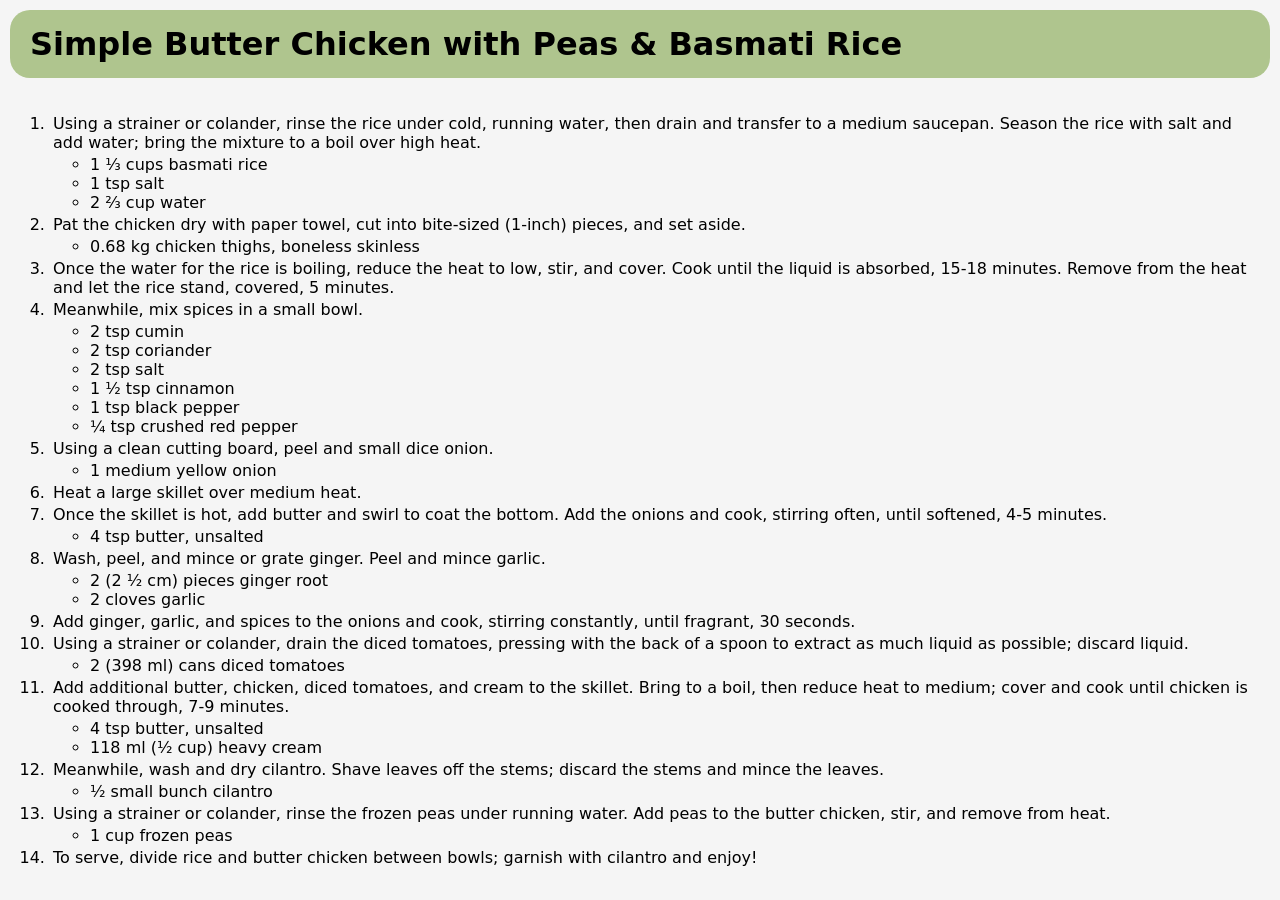
==== recipes/butter-chicken.html @ a864b126 "Gjort receptsidor till de tre recepten. Uppdaterat README.md med mer info. Rensat upp onödig kod i s" ====
<!doctype html>
<html lang="en">
  <head>
    <meta charset="UTF-8" />
    <meta name="viewport" content="width=device-width, initial-scale=1.0" />
    <title>Butter Chicken</title>
    <link rel="stylesheet" href="style-recipes.css" />
  </head>
  <body>
    <header><h1>Simple Butter Chicken with Peas & Basmati Rice</h1></header>
    <section>
      <ol>
        <li>
          <p>
            Using a strainer or colander, rinse the rice under cold, running
            water, then drain and transfer to a medium saucepan. Season the rice
            with salt and add water; bring the mixture to a boil over high heat.
          </p>
          <ul>
            <li>1 ⅓ cups basmati rice</li>
            <li>1 tsp salt</li>
            <li>2 ⅔ cup water</li>
          </ul>
        </li>
        <li>
          <p>
            Pat the chicken dry with paper towel, cut into bite-sized (1-inch)
            pieces, and set aside.
          </p>
          <ul>
            <li>0.68 kg chicken thighs, boneless skinless</li>
          </ul>
        </li>
        <li>
          <p>
            Once the water for the rice is boiling, reduce the heat to low,
            stir, and cover. Cook until the liquid is absorbed, 15-18 minutes.
            Remove from the heat and let the rice stand, covered, 5 minutes.
          </p>
        </li>
        <li>
          <p>Meanwhile, mix spices in a small bowl.</p>
          <ul>
            <li>2 tsp cumin</li>
            <li>2 tsp coriander</li>
            <li>2 tsp salt</li>
            <li>1 ½ tsp cinnamon</li>
            <li>1 tsp black pepper</li>
            <li>¼ tsp crushed red pepper</li>
          </ul>
        </li>
        <li>
          <p>Using a clean cutting board, peel and small dice onion.</p>
          <ul>
            <li>1 medium yellow onion</li>
          </ul>
        </li>
        <li>
          <p>Heat a large skillet over medium heat.</p>
        </li>
        <li>
          <p>
            Once the skillet is hot, add butter and swirl to coat the bottom.
            Add the onions and cook, stirring often, until softened, 4-5
            minutes.
          </p>
          <ul>
            <li>4 tsp butter, unsalted</li>
          </ul>
        </li>
        <li>
          <p>Wash, peel, and mince or grate ginger. Peel and mince garlic.</p>
          <ul>
            <li>2 (2 ½ cm) pieces ginger root</li>
            <li>2 cloves garlic</li>
          </ul>
        </li>
        <li>
          <p>
            Add ginger, garlic, and spices to the onions and cook, stirring
            constantly, until fragrant, 30 seconds.
          </p>
        </li>
        <li>
          <p>
            Using a strainer or colander, drain the diced tomatoes, pressing
            with the back of a spoon to extract as much liquid as possible;
            discard liquid.
          </p>
          <ul>
            <li>2 (398 ml) cans diced tomatoes</li>
          </ul>
        </li>
        <li>
          <p>
            Add additional butter, chicken, diced tomatoes, and cream to the
            skillet. Bring to a boil, then reduce heat to medium; cover and cook
            until chicken is cooked through, 7-9 minutes.
          </p>
          <ul>
            <li>4 tsp butter, unsalted</li>
            <li>118 ml (½ cup) heavy cream</li>
          </ul>
        </li>
        <li>
          <p>
            Meanwhile, wash and dry cilantro. Shave leaves off the stems;
            discard the stems and mince the leaves.
          </p>
          <ul>
            <li>½ small bunch cilantro</li>
          </ul>
        </li>
        <li>
          <p>
            Using a strainer or colander, rinse the frozen peas under running
            water. Add peas to the butter chicken, stir, and remove from heat.
          </p>
          <ul>
            <li>1 cup frozen peas</li>
          </ul>
        </li>
        <li>
          <p>
            To serve, divide rice and butter chicken between bowls; garnish with
            cilantro and enjoy!
          </p>
        </li>
      </ol>
    </section>
  </body>
</html>
---- recipes/style-recipes.css ----
body {
  background-color: whitesmoke;
  padding: 5px;
  margin: 5px;
  color: black;
  display: flex;
  flex-direction: column;
  justify-content: space-between;
  gap: 20px;

  font-family:
    system-ui,
    -apple-system,
    BlinkMacSystemFont,
    "Segoe UI",
    Roboto,
    Oxygen,
    Ubuntu,
    Cantarell,
    "Open Sans",
    "Helvetica Neue",
    sans-serif;
}

p {
  margin: 3px;
}

h1,
h2,
h3 {
  margin: 5px;
}

header {
  background-color: #afc58e;
  width: auto;
  border-radius: 20px;
  padding: 10px 15px;
}
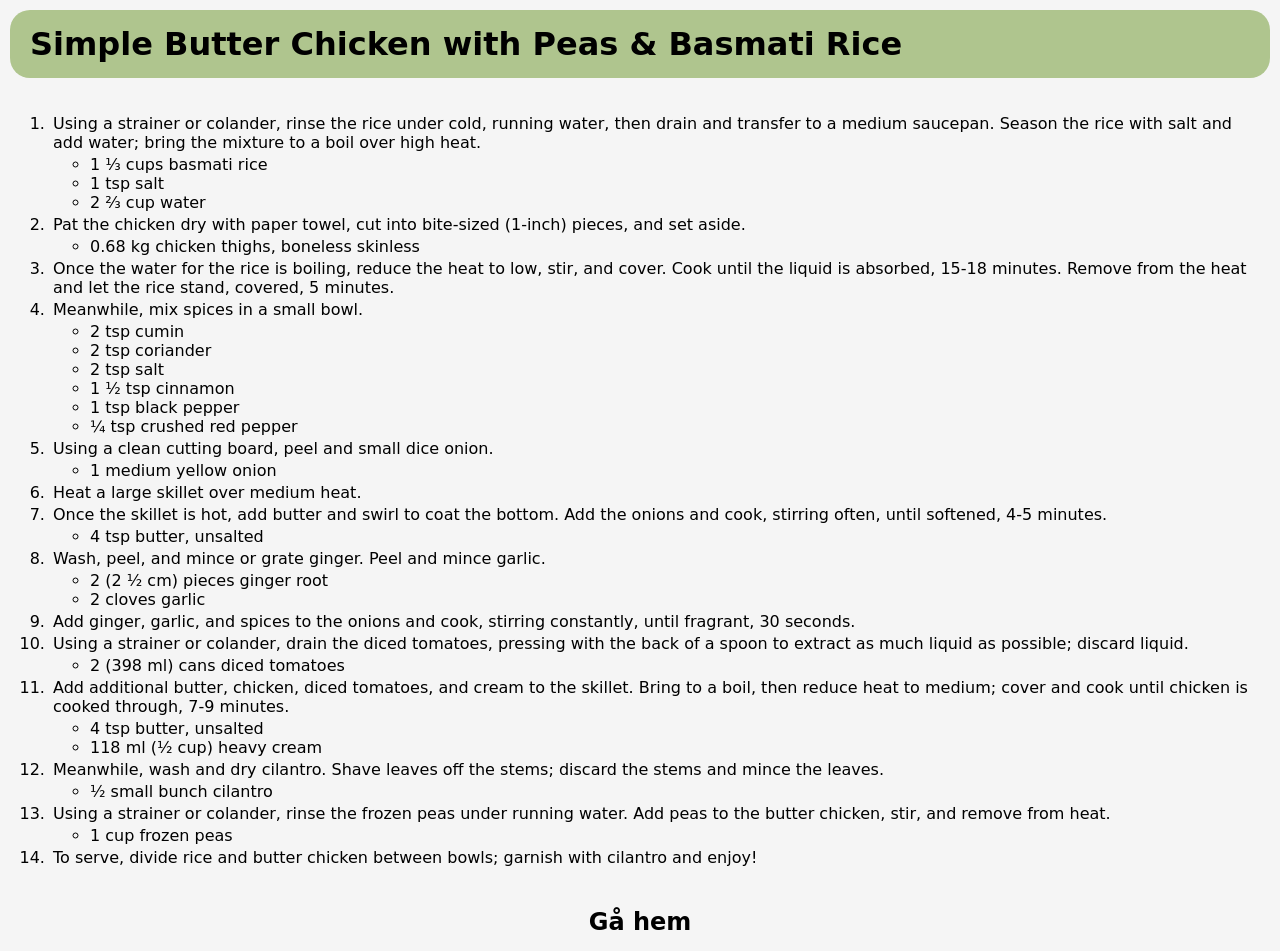
==== commit 69ab6061: "Index: Rensat upp. Gjort resepten nåbara via länkar på korten. Script: Dark mode funktion och event." ====
--- a/recipes/butter-chicken.html
+++ b/recipes/butter-chicken.html
@@ -128,5 +128,10 @@
         </li>
       </ol>
     </section>
+    <footer>
+      <a href="/index.html">
+        <h2>Gå hem</h2>
+      </a>
+    </footer>
   </body>
 </html>
--- a/recipes/style-recipes.css
+++ b/recipes/style-recipes.css
@@ -38,3 +38,12 @@
   border-radius: 20px;
   padding: 10px 15px;
 }
+
+a {
+  display: flex;
+  justify-content: space-around;
+  font-weight: 500;
+  margin: 0px;
+  text-decoration: none;
+  color: black;
+}
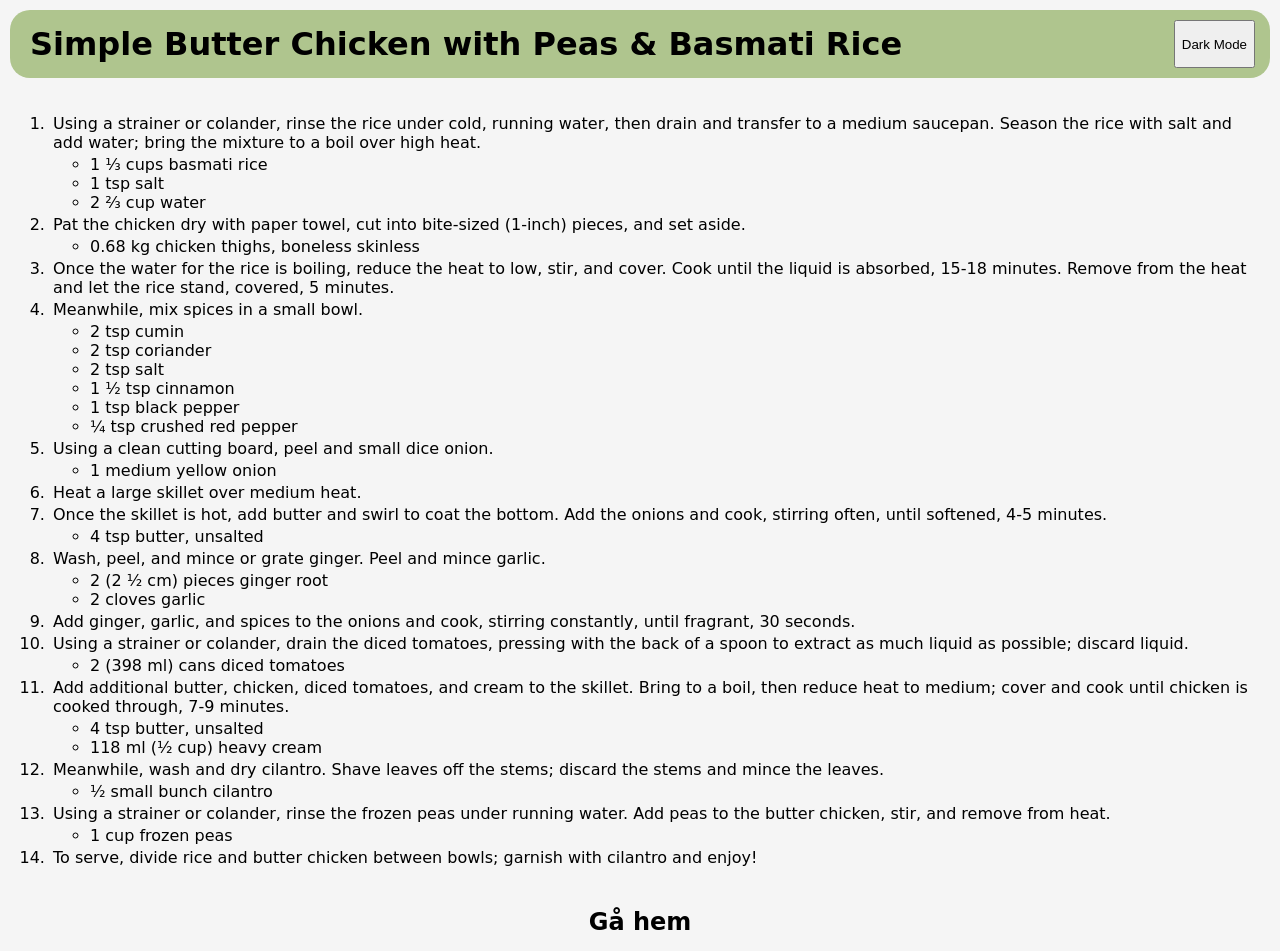
==== commit 2c846a30: "Dark mode update! Allt får dark mode. ALLT!" ====
--- a/recipes/butter-chicken.html
+++ b/recipes/butter-chicken.html
@@ -7,7 +7,10 @@
     <link rel="stylesheet" href="style-recipes.css" />
   </head>
   <body>
-    <header><h1>Simple Butter Chicken with Peas & Basmati Rice</h1></header>
+    <header>
+      <h1>Simple Butter Chicken with Peas & Basmati Rice</h1>
+      <button id="dark-mode-btn">Dark Mode</button>
+    </header>
     <section>
       <ol>
         <li>
@@ -133,5 +136,7 @@
         <h2>Gå hem</h2>
       </a>
     </footer>
+
+    <script src="scripts-recipes.js"></script>
   </body>
 </html>
--- a/recipes/style-recipes.css
+++ b/recipes/style-recipes.css
@@ -33,10 +33,14 @@
 }
 
 header {
+  display: flex;
+  flex-direction: row;
+  justify-content: space-between;
   background-color: #afc58e;
   width: auto;
   border-radius: 20px;
   padding: 10px 15px;
+
 }
 
 a {
@@ -47,3 +51,18 @@
   text-decoration: none;
   color: black;
 }
+
+body.dark {
+  background-color: #151a12;
+  border-color: #2b3822;
+  color: #e6ebdd;
+}
+
+body.dark header {
+  background-color: #2b3822;
+}
+
+body.dark .dark-mode-btn {
+  background-color: #151a12;
+  color: #e6ebdd;
+}
